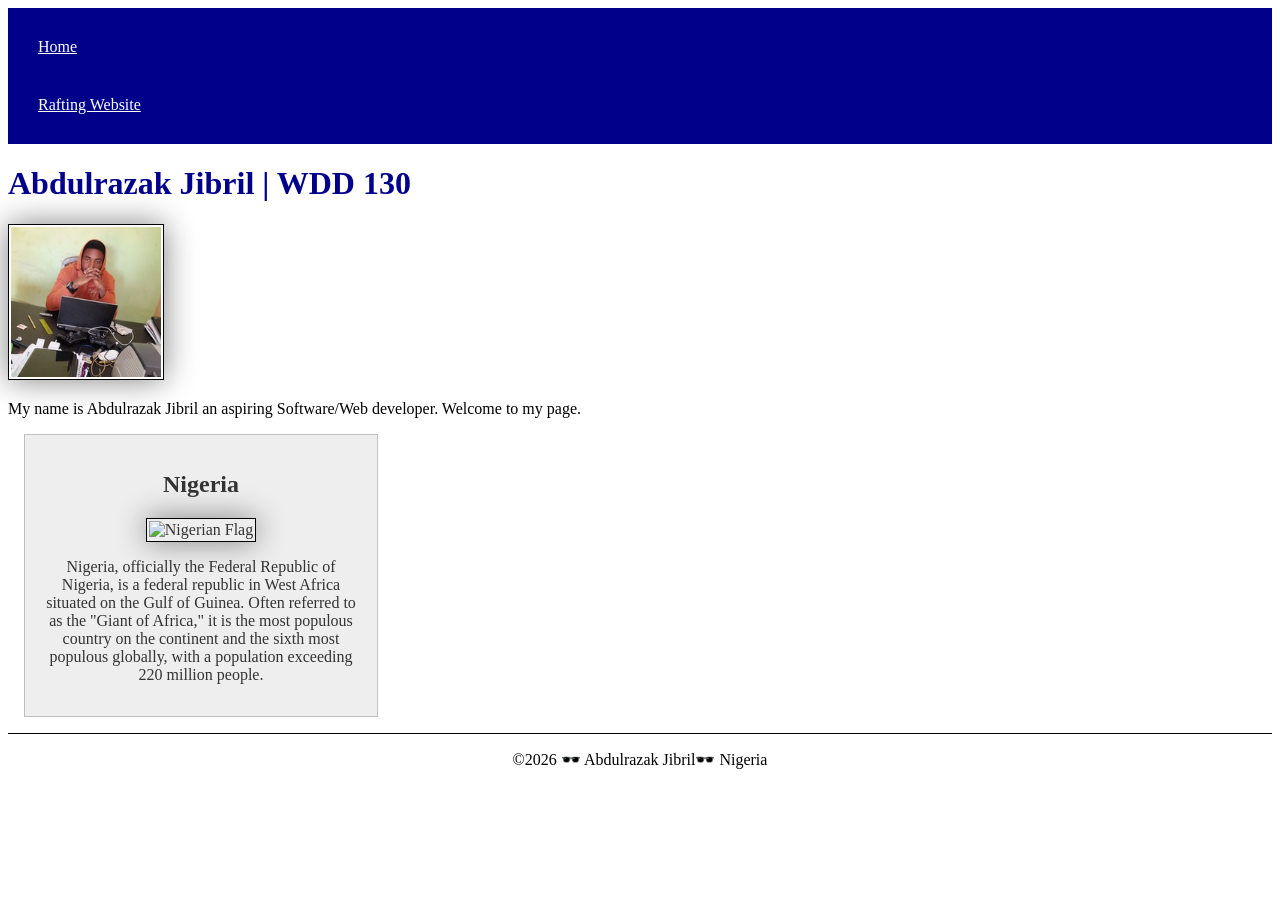
==== index.html @ ced04609 "addition" ====
<!DOCTYPE html>
<html lang="en">

<head>
  <link rel="stylesheet" href="styles/styles.css">
  <meta charset="UTF-8">
  <meta name="viewport" content="width=device-width, initial-scale=1.0">
  <title>Abdulrazak Jibril | WDD 130</title>
  <meta name="description" content="Abdulrazak Jibril's BYU-Idaho WDD 130 Home Page">
  <meta name="author" content="Abdulrazak Jibril">

</head>

<body>
  <header>
    <nav>
      <a href="#">Home</a>
      <a href="wwr/">Rafting Website</a>
    </nav>
  </header>
  <main>
    <h1>Abdulrazak Jibril | WDD 130</h1>
    <img src="images/profile.jpg" alt="Abdulrazak Jibril." width="200">
    <p>My name is Abdulrazak Jibril an aspiring Software/Web developer. Welcome to my page.</p>
  </main>
  <aside>
    <h2> Nigeria </h2>
    <img src="images/nigerian-flag.jpg" alt="Nigerian Flag">
    <p> Nigeria, officially the Federal Republic of Nigeria, is a federal republic in West Africa
      situated
      on the Gulf of Guinea. Often referred to as the "Giant of Africa," it is the most populous
      country
      on the continent and the sixth most populous globally, with a population exceeding 220 million
      people.
    </p>
  </aside>
  <footer>
    <p>©2026 🕶️ Abdulrazak Jibril🕶️ Nigeria</p>
  </footer>
</body>

</html>
---- styles/styles.css ----
nav {
    background-color: darkblue;
    padding: 10px;
}

nav a {
    color: white;
    display: block;
    padding: 20px;
}

h1 {
    color: darkblue;
}

img {
    width: 150px;
    height: auto;
    border: 1px solid black;
    padding: 2px;
    box-shadow: 0 0 30px grey;
}

p {
    padding: 0px;
}

main {
    max-width: 840px;
}

aside {
    width: 20rem;
    margin: 1rem;
    border: 1px solid rgb(0 0 0 / 0.2);
    /* 1️⃣ */
    padding: 1rem;
    background-color: #eee;
    color: #333;
    text-align: center;
}

aside img {
    width: 200px;
    height: auto;
}

main img {
    width: 150px;
    height: auto;
    border: 1px solid black;
    padding: 2px;
    box-shadow: 0 0 30px grey;
}

footer {
    margin-top: 15px;
    border-top: 1px solid #000;
    text-align: center;
}
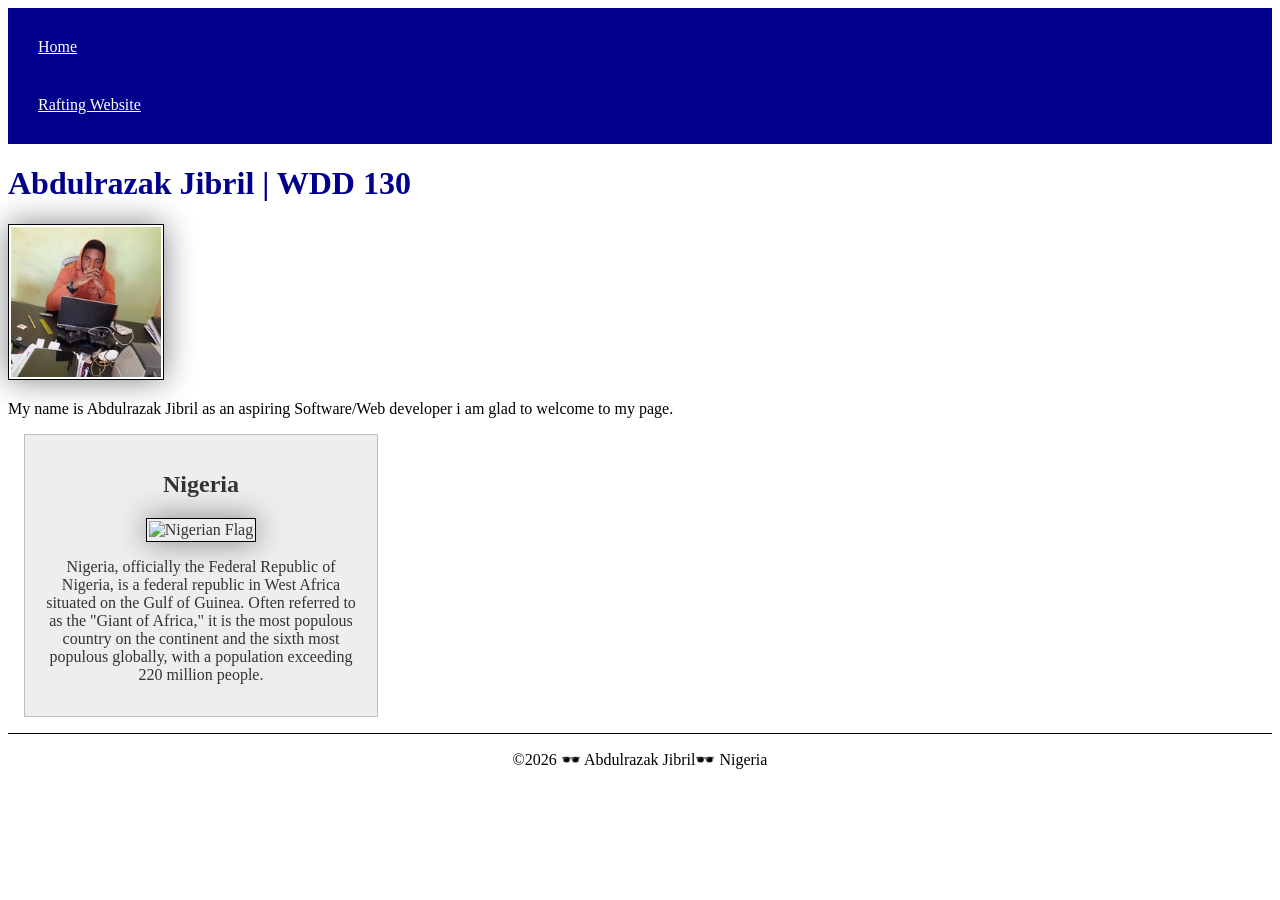
==== commit aef3648c: "more changes" ====
--- a/index.html
+++ b/index.html
@@ -21,7 +21,8 @@
   <main>
     <h1>Abdulrazak Jibril | WDD 130</h1>
     <img src="images/profile.jpg" alt="Abdulrazak Jibril." width="200">
-    <p>My name is Abdulrazak Jibril an aspiring Software/Web developer. Welcome to my page.</p>
+    <p>My name is Abdulrazak Jibril as an aspiring Software/Web developer i am glad to welcome to my
+      page.</p>
   </main>
   <aside>
     <h2> Nigeria </h2>
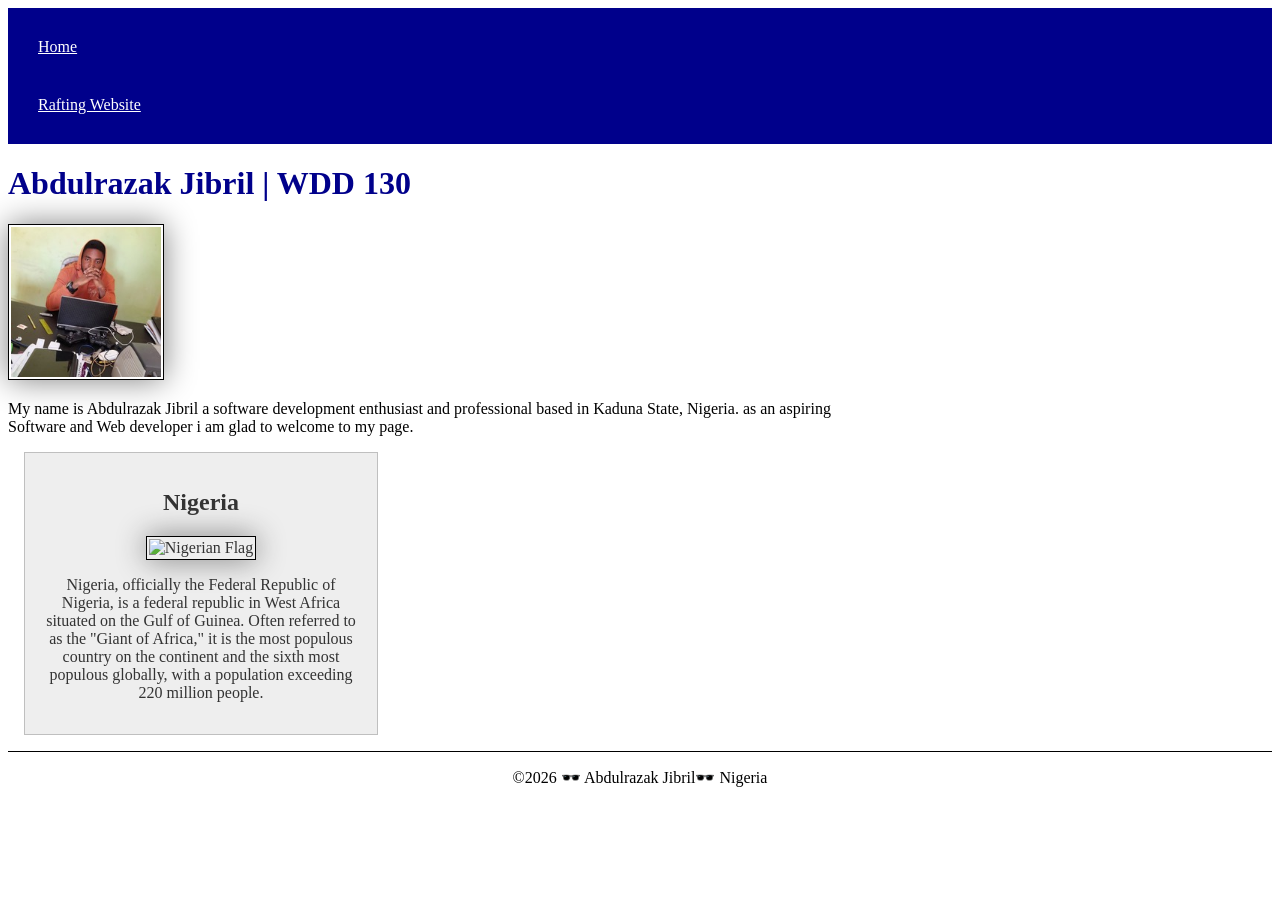
==== commit 664833c6: "edit" ====
--- a/index.html
+++ b/index.html
@@ -21,7 +21,8 @@
   <main>
     <h1>Abdulrazak Jibril | WDD 130</h1>
     <img src="images/profile.jpg" alt="Abdulrazak Jibril." width="200">
-    <p>My name is Abdulrazak Jibril as an aspiring Software/Web developer i am glad to welcome to my
+    <p>My name is Abdulrazak Jibril a software development enthusiast and professional based in
+      Kaduna State, Nigeria. as an aspiring Software and Web developer i am glad to welcome to my
       page.</p>
   </main>
   <aside>
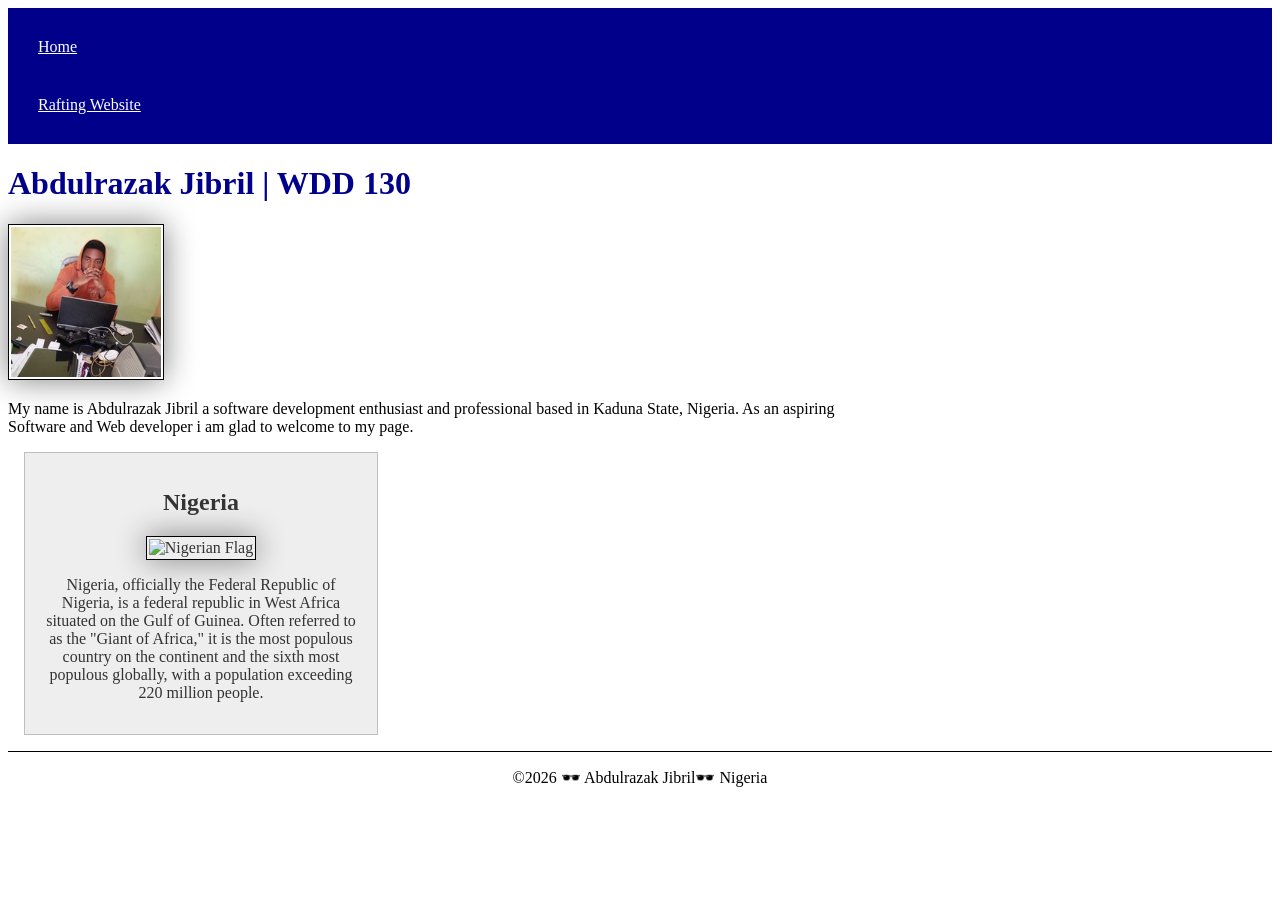
==== commit deb4abdb: "image edit" ====
--- a/index.html
+++ b/index.html
@@ -22,7 +22,7 @@
     <h1>Abdulrazak Jibril | WDD 130</h1>
     <img src="images/profile.jpg" alt="Abdulrazak Jibril." width="200">
     <p>My name is Abdulrazak Jibril a software development enthusiast and professional based in
-      Kaduna State, Nigeria. as an aspiring Software and Web developer i am glad to welcome to my
+      Kaduna State, Nigeria. As an aspiring Software and Web developer i am glad to welcome to my
       page.</p>
   </main>
   <aside>
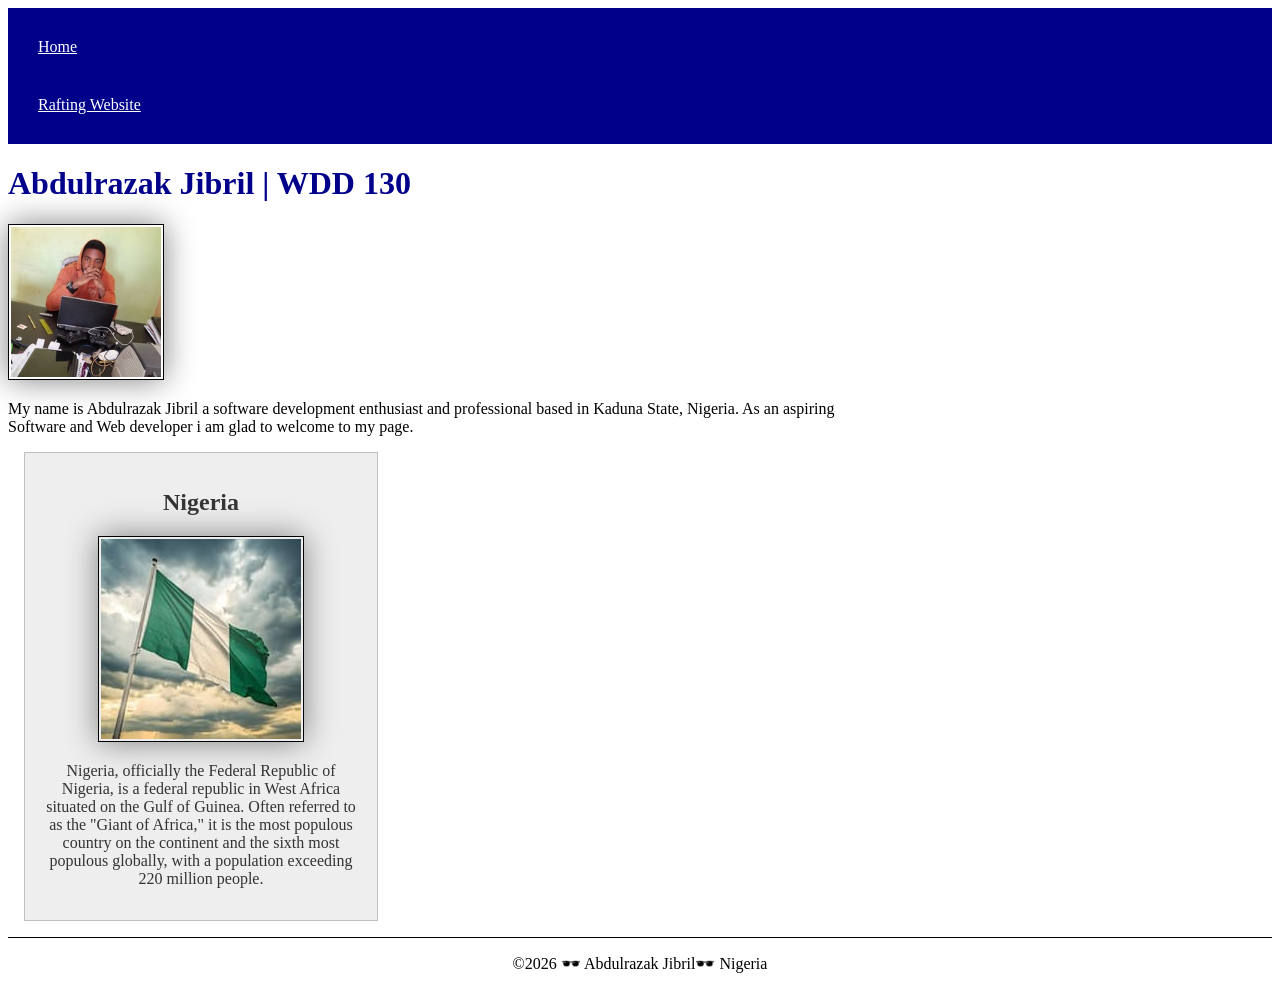
==== commit a12f243d: "flag" ====
--- a/index.html
+++ b/index.html
@@ -27,7 +27,7 @@
   </main>
   <aside>
     <h2> Nigeria </h2>
-    <img src="images/nigerian-flag.jpg" alt="Nigerian Flag">
+    <img src="images/flag.jpg" alt="Nigerian Flag" width="200">
     <p> Nigeria, officially the Federal Republic of Nigeria, is a federal republic in West Africa
       situated
       on the Gulf of Guinea. Often referred to as the "Giant of Africa," it is the most populous
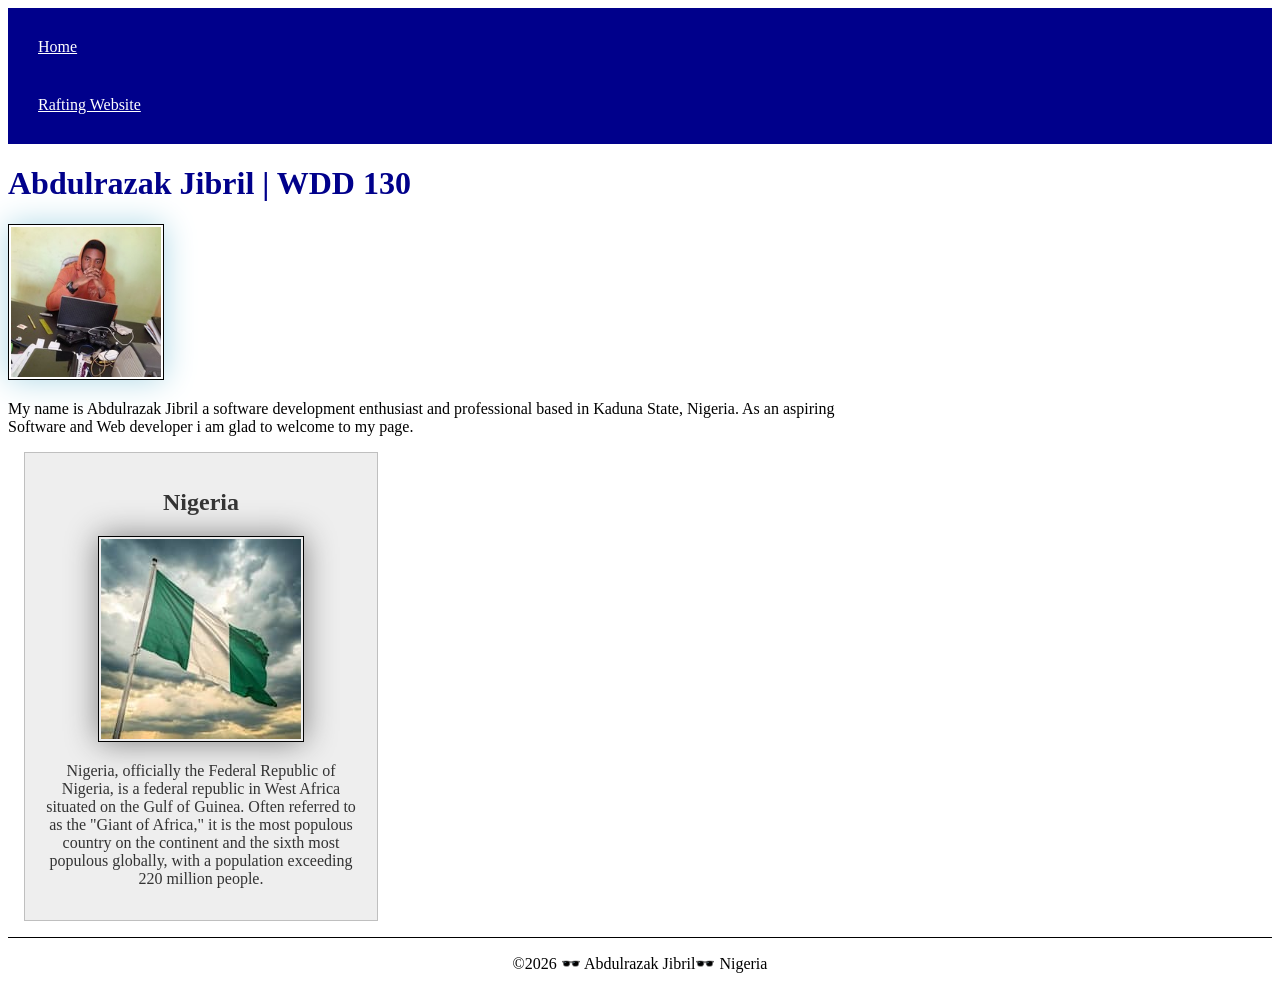
==== commit 5342cadd: "addition" ====
--- a/index.html
+++ b/index.html
@@ -5,7 +5,7 @@
   <link rel="stylesheet" href="styles/styles.css">
   <meta charset="UTF-8">
   <meta name="viewport" content="width=device-width, initial-scale=1.0">
-  <title>Abdulrazak Jibril | WDD 130</title>
+  <title>Abdulrazak Jibril | WDD 130 | BYU-IDAHO</title>
   <meta name="description" content="Abdulrazak Jibril's BYU-Idaho WDD 130 Home Page">
   <meta name="author" content="Abdulrazak Jibril">
 
--- a/styles/styles.css
+++ b/styles/styles.css
@@ -50,7 +50,7 @@
     height: auto;
     border: 1px solid black;
     padding: 2px;
-    box-shadow: 0 0 30px grey;
+    box-shadow: 0 0 30px lightblue;
 }
 
 footer {
